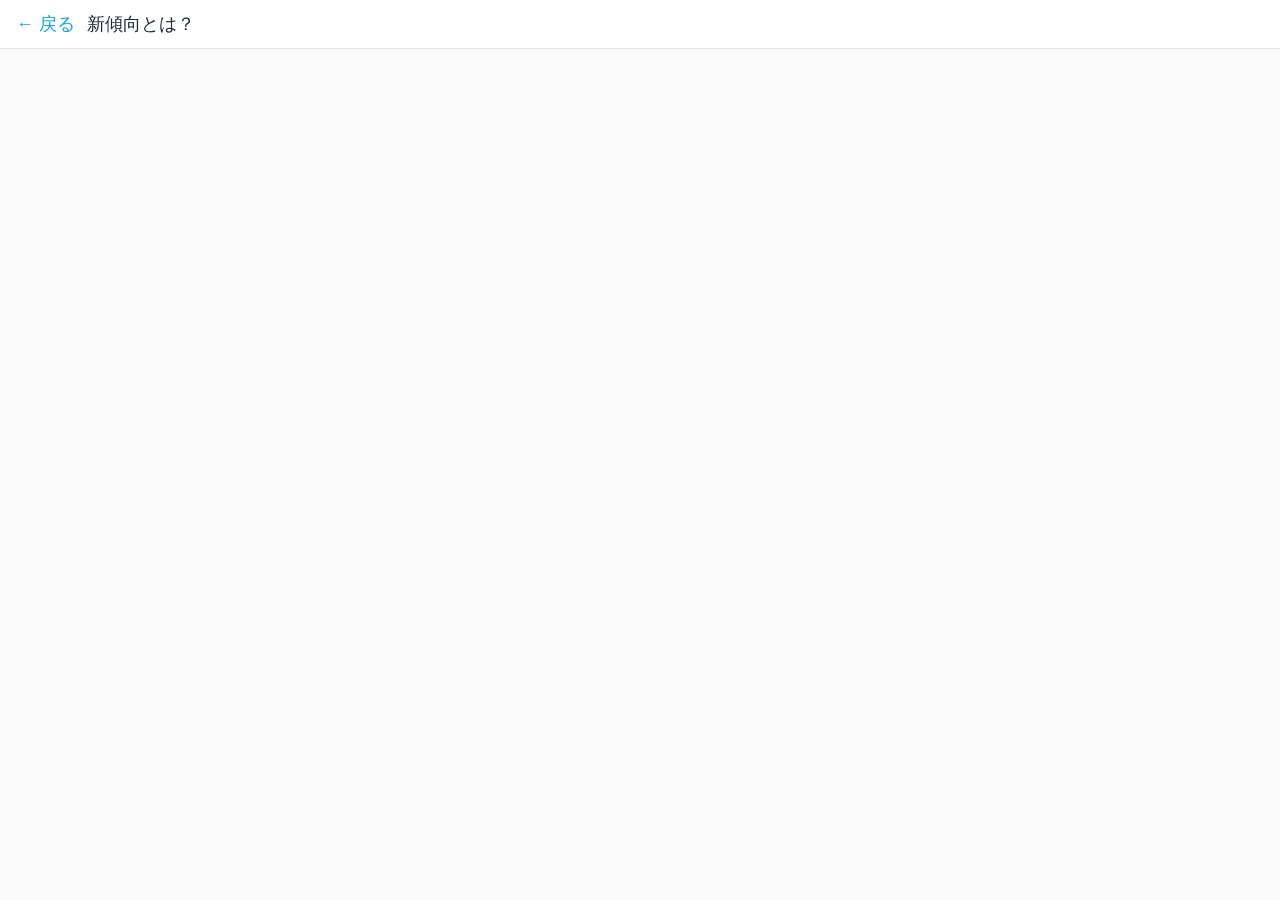
==== about.html @ 5184d7bf "Update about.html" ====
<!DOCTYPE html>
<html lang="ja">
<head>
  <meta charset="UTF-8">
  <title>新傾向とは？</title>
  <link rel="stylesheet" href="assets/css/style.css">
</head>
<body>

<header class="header small">
  <a href="index.html" class="back">← 戻る</a>
  <div class="logo">新傾向とは？</div>
</header>
</html>
---- assets/css/style.css ----
body {
  margin: 0;
  font-family: "Inter", sans-serif;
  background: #fafafa;
  color: #1e293b;
}

/* Header */
.header {
  height: 52px;
  display: flex;
  align-items: center;
  justify-content: center;
  font-size: 20px;
  font-weight: 500;
  background: #ffffff;
  border-bottom: 1px solid #e5e7eb;
  position: sticky;
  top: 0;
  z-index: 10;
}

.header.small {
  height: 48px;
  font-size: 18px;
  justify-content: flex-start;
  padding-left: 16px;
}

.back {
  color: #0ea5e9;
  text-decoration: none;
  margin-right: 12px;
}

/* Slider */
.slider-container {
  width: 100%;
  aspect-ratio: 16 / 9;
  overflow: hidden;
  margin: 24px auto;
  max-width: 1100px;
  border-radius: 12px;
  background: #e2e8f0;
}

.slider {
  width: 100%;
  height: 100%;
  position: relative;
}

.slide {
  width: 100%;
  height: 100%;
  object-fit: cover;
  object-position: center;
  position: absolute;
  opacity: 0;
  transition: opacity 1s;
}

.slide.active {
  opacity: 1;
}

/* ------------------------------
   横長カード（半透明グレー）
------------------------------ */

.feature-card {
  width: 100%;
  max-width: 1100px;
  margin: 40px auto;
  display: flex;
  gap: 24px;
  padding: 24px;
  border-radius: 16px;

  /* ここが重要（半透明グレー） */
  background: rgba(0, 0, 0, 0.05);
  backdrop-filter: blur(6px);

  border: 1px solid rgba(0, 0, 0, 0.08);
  box-shadow: 0 2px 6px rgba(0, 0, 0, 0.08);
}

.feature-card img {
  width: 48%;
  aspect-ratio: 16 / 9;
  object-fit: cover;
  border-radius: 12px;
}

.feature-card-content {
  flex: 1;
  display: flex;
  flex-direction: column;
  justify-content: center;
}

.feature-card-title {
  font-size: 24px;
  font-weight: 600;
  margin-bottom: 12px;
}

.feature-card-desc {
  font-size: 15px;
  line-height: 1.6;
  color: #475569;
}

/* レスポンシブ */
@media (max-width: 768px) {
  .feature-card {
    flex-direction: column;
    padding: 20px;
  }

  .feature-card img {
    width: 100%;
  }
}

/* Menu */
.menu {
  max-width: 1100px;
  margin: 0 auto;
  padding: 24px;
  display: grid;
  grid-template-columns: 1fr 1fr;
  gap: 20px;
}

@media (max-width: 600px) {
  .menu {
    grid-template-columns: 1fr;
  }
}

.menu-item {
  background: #ffffff;
  padding: 20px;
  border-radius: 12px;
  text-align: center;
  color: #1e293b;
  text-decoration: none;
  font-size: 16px;
  border: 1px solid #e5e7eb;
  box-shadow: 0 1px 3px rgba(0,0,0,0.08);
  transition: 0.2s;
}

.menu-item:hover {
  background: #f8fafc;
  box-shadow: 0 2px 6px rgba(0,0,0,0.12);
}

/* Content */
.content {
  max-width: 900px;
  margin: 40px auto;
  padding: 0 20px;
}

.button {
  display: inline-block;
  padding: 12px 20px;
  background: #0ea5e9;
  color: white;
  border-radius: 8px;
  text-decoration: none;
  font-weight: 600;
}

/* Ranking */
.ranking-section {
  max-width: 900px;
  margin: 40px auto;
  padding: 0 20px;
}

#ranking-box {
  background: #ffffff;
  padding: 20px;
  border-radius: 12px;
  border: 1px solid #e5e7eb;
  white-space: pre-wrap;
  box-shadow: 0 1px 3px rgba(0,0,0,0.08);
}
/* ------------------------------------
   モデラボ風 横長カード
------------------------------------ */

.modelabo-card {
  max-width: 1100px;
  margin: 40px auto;
  padding: 24px;
  display: flex;
  gap: 24px;

  background: #ffffff;
  border-radius: 16px;
  border: 1px solid #e5e7eb;
  box-shadow: 0 2px 6px rgba(0,0,0,0.08);
}

/* 左側の画像 */
.modelabo-card-image {
  width: 45%;
}

.modelabo-card-image img {
  width: 100%;
  aspect-ratio: 16 / 9;
  object-fit: cover;
  border-radius: 12px;
}

/* 右側のテキスト */
.modelabo-card-text {
  flex: 1;
  display: flex;
  flex-direction: column;
  justify-content: center;
}

.modelabo-card-title {
  font-size: 22px;
  font-weight: 600;
  margin-bottom: 12px;
  color: #1e293b;
}

.modelabo-card-desc {
  font-size: 15px;
  line-height: 1.6;
  color: #475569;
  margin-bottom: 16px;
}

.modelabo-card-btn {
  margin-top: auto;
}

.modelabo-btn {
  display: inline-block;
  padding: 10px 18px;
  background: #0ea5e9;
  color: white;
  border-radius: 8px;
  text-decoration: none;
  font-weight: 600;
}

/* レスポンシブ対応 */
@media (max-width: 768px) {
  .modelabo-card {
    flex-direction: column;
  }

  .modelabo-card-image {
    width: 100%;
  }
}
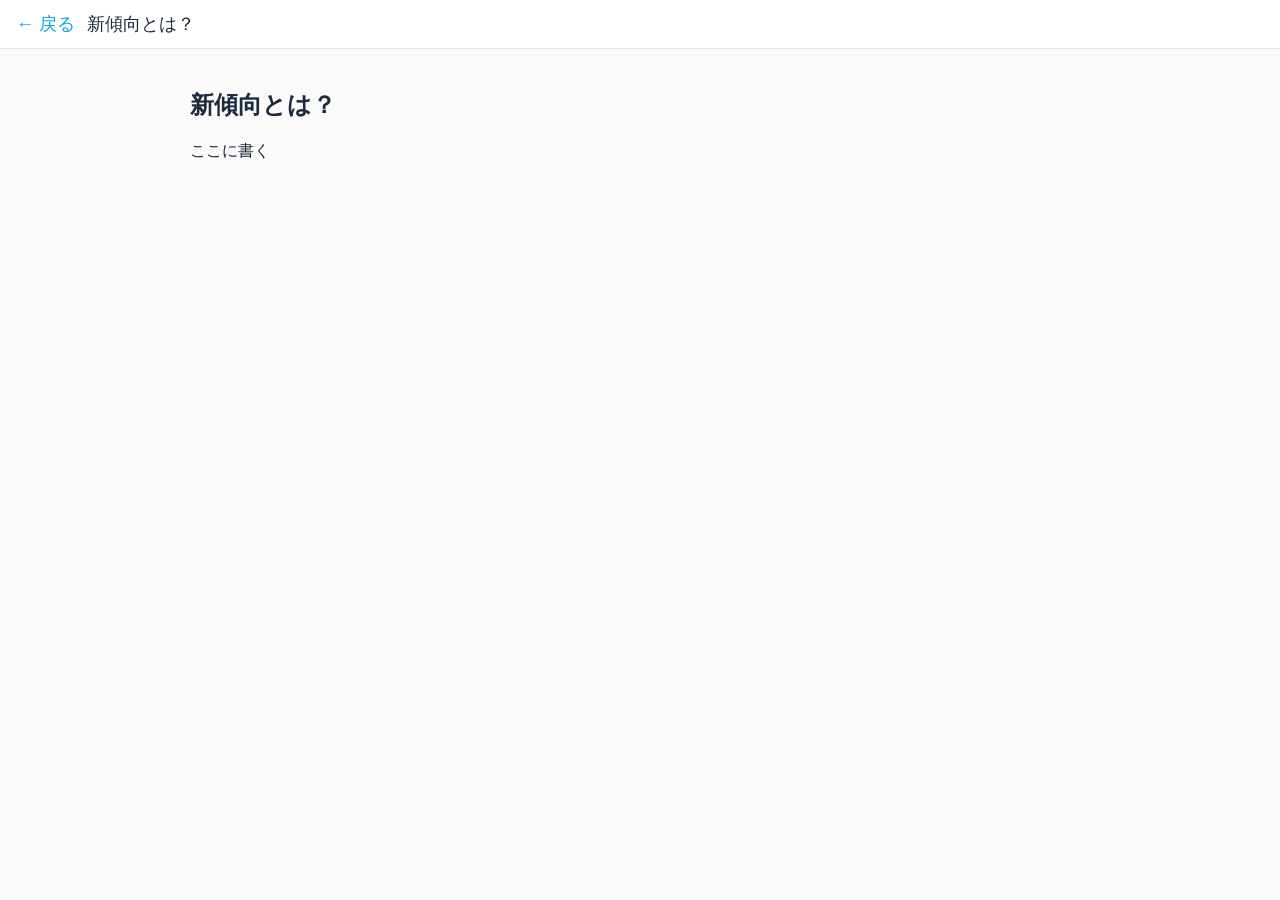
==== commit f19b5133: "Update about.html" ====
--- a/about.html
+++ b/about.html
@@ -11,4 +11,11 @@
   <a href="index.html" class="back">← 戻る</a>
   <div class="logo">新傾向とは？</div>
 </header>
+  
+  <section class="content">
+  <h2>新傾向とは？</h2>
+  <p>ここに書く</p>
+</section>
+
+</body>
 </html>
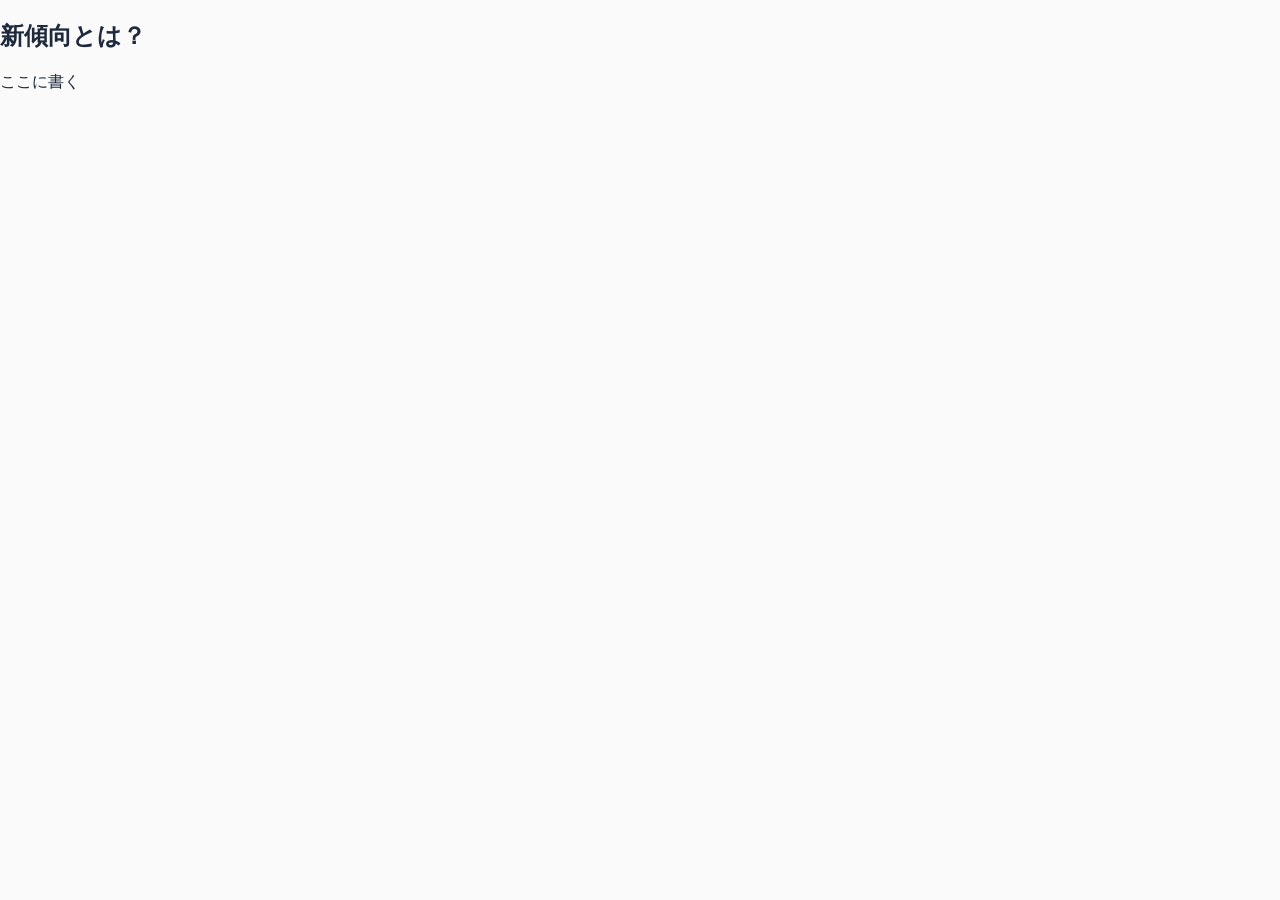
==== commit d29a987f: "Update about.html" ====
--- a/about.html
+++ b/about.html
@@ -7,11 +7,6 @@
 </head>
 <body>
 
-<header class="header small">
-  <a href="index.html" class="back">← 戻る</a>
-  <div class="logo">新傾向とは？</div>
-</header>
-  
   <section class="content">
   <h2>新傾向とは？</h2>
   <p>ここに書く</p>
--- a/assets/css/style.css
+++ b/assets/css/style.css
@@ -1,3 +1,6 @@
+/* =========================
+   全体
+========================= */
 body {
   margin: 0;
   font-family: "Inter", sans-serif;
@@ -5,220 +8,249 @@
   color: #1e293b;
 }
 
-/* Header */
+a {
+  text-decoration: none;
+  color: inherit;
+}
+
+/* =========================
+   ヘッダー
+========================= */
 .header {
-  height: 52px;
+  height: 80px;
+  background: #ffffff;
+  border-bottom: 1px solid #e5e7eb;
   display: flex;
   align-items: center;
-  justify-content: center;
-  font-size: 20px;
-  font-weight: 500;
-  background: #ffffff;
-  border-bottom: 1px solid #e5e7eb;
+  padding: 0 20px;
   position: sticky;
   top: 0;
-  z-index: 10;
-}
-
-.header.small {
-  height: 48px;
-  font-size: 18px;
-  justify-content: flex-start;
-  padding-left: 16px;
-}
-
-.back {
-  color: #0ea5e9;
-  text-decoration: none;
-  margin-right: 12px;
-}
-
-/* Slider */
-.slider-container {
-  width: 100%;
-  aspect-ratio: 16 / 9;
-  overflow: hidden;
-  margin: 24px auto;
+  z-index: 100;
+}
+
+.header-logo img {
+  height: 55px;
+}
+
+/* ヘッダー内ナビ（左寄せボタン） */
+.header-nav {
+  display: flex;
+  gap: 12px;
+  margin-left: 24px; /* ロゴとの間隔 */
+}
+
+/* ヘッダーのボタンデザイン（トップボタンと同じテイスト） */
+.header-nav .nav-btn {
+  padding: 10px 16px;
+  font-size: 15px;
+  border-radius: 999px;
+  border: 1px solid #e5e7eb;
+  background: #ffffff;
+  cursor: pointer;
+  transition: 0.2s;
+  box-shadow: 0 1px 2px rgba(15, 23, 42, 0.08);
+}
+
+.header-nav .nav-btn:hover {
+  background: #f1f5f9;
+}
+
+/* =========================
+   4つのボタン（2×2）
+   ※今は使っていなくても残しておく
+========================= */
+.top-buttons {
   max-width: 1100px;
-  border-radius: 12px;
-  background: #e2e8f0;
-}
-
-.slider {
-  width: 100%;
-  height: 100%;
-  position: relative;
-}
-
-.slide {
-  width: 100%;
-  height: 100%;
-  object-fit: cover;
-  object-position: center;
-  position: absolute;
-  opacity: 0;
-  transition: opacity 1s;
-}
-
-.slide.active {
-  opacity: 1;
-}
-
-/* ------------------------------
-   横長カード（半透明グレー）
------------------------------- */
-
-.feature-card {
-  width: 100%;
-  max-width: 1100px;
-  margin: 40px auto;
-  display: flex;
-  gap: 24px;
-  padding: 24px;
-  border-radius: 16px;
-
-  /* ここが重要（半透明グレー） */
-  background: rgba(0, 0, 0, 0.05);
-  backdrop-filter: blur(6px);
-
-  border: 1px solid rgba(0, 0, 0, 0.08);
-  box-shadow: 0 2px 6px rgba(0, 0, 0, 0.08);
-}
-
-.feature-card img {
-  width: 48%;
-  aspect-ratio: 16 / 9;
-  object-fit: cover;
-  border-radius: 12px;
-}
-
-.feature-card-content {
-  flex: 1;
-  display: flex;
-  flex-direction: column;
-  justify-content: center;
-}
-
-.feature-card-title {
-  font-size: 24px;
-  font-weight: 600;
-  margin-bottom: 12px;
-}
-
-.feature-card-desc {
-  font-size: 15px;
-  line-height: 1.6;
-  color: #475569;
-}
-
-/* レスポンシブ */
-@media (max-width: 768px) {
-  .feature-card {
-    flex-direction: column;
-    padding: 20px;
-  }
-
-  .feature-card img {
-    width: 100%;
-  }
-}
-
-/* Menu */
-.menu {
-  max-width: 1100px;
-  margin: 0 auto;
-  padding: 24px;
+  margin: 20px auto;
   display: grid;
   grid-template-columns: 1fr 1fr;
-  gap: 20px;
-}
-
-@media (max-width: 600px) {
-  .menu {
-    grid-template-columns: 1fr;
-  }
-}
-
-.menu-item {
-  background: #ffffff;
-  padding: 20px;
-  border-radius: 12px;
-  text-align: center;
-  color: #1e293b;
-  text-decoration: none;
-  font-size: 16px;
-  border: 1px solid #e5e7eb;
-  box-shadow: 0 1px 3px rgba(0,0,0,0.08);
+  gap: 12px;
+  padding: 0 20px;
+}
+
+.top-buttons button {
+  padding: 16px;
+  font-size: 18px;
+  border-radius: 12px;
+  border: 1px solid #e5e7eb;
+  background: #ffffff;
+  cursor: pointer;
   transition: 0.2s;
 }
 
-.menu-item:hover {
-  background: #f8fafc;
-  box-shadow: 0 2px 6px rgba(0,0,0,0.12);
-}
-
-/* Content */
-.content {
-  max-width: 900px;
-  margin: 40px auto;
+.top-buttons button:hover {
+  background: #f1f5f9;
+}
+
+/* =========================
+   セクション共通
+========================= */
+.section {
+  max-width: 1100px;
+  margin: 60px auto;
   padding: 0 20px;
 }
 
-.button {
-  display: inline-block;
+.section-title {
+  text-align: center;
+  font-size: 26px;
+  margin-bottom: 20px;
+}
+
+.center-text {
+  text-align: center;
+  margin-bottom: 16px;
+}
+
+.link-button {
+  display: block;
+  width: 260px;
+  margin: 0 auto;
   padding: 12px 20px;
   background: #0ea5e9;
   color: white;
   border-radius: 8px;
-  text-decoration: none;
-  font-weight: 600;
-}
-
-/* Ranking */
-.ranking-section {
-  max-width: 900px;
-  margin: 40px auto;
-  padding: 0 20px;
-}
-
-#ranking-box {
+  text-align: center;
+  font-weight: 600;
+}
+
+/* =========================
+   お知らせ
+========================= */
+.news-box {
+  background: #ffffff;
+  border: 1px solid #e5e7eb;
+  border-radius: 12px;
+  padding: 16px;
+  height: 200px;
+  overflow-y: auto;
+  box-shadow: 0 2px 6px rgba(0,0,0,0.08);
+}
+
+.news-item {
+  margin-bottom: 16px;
+}
+
+.news-item-title {
+  font-weight: 600;
+}
+
+.news-item-date {
+  font-size: 13px;
+  color: #64748b;
+}
+
+/* =========================
+   メニュー
+========================= */
+.menu {
+  display: grid;
+  grid-template-columns: 1fr 1fr;
+  gap: 16px;
+}
+
+.menu-item {
   background: #ffffff;
   padding: 20px;
   border-radius: 12px;
   border: 1px solid #e5e7eb;
-  white-space: pre-wrap;
+  text-align: center;
   box-shadow: 0 1px 3px rgba(0,0,0,0.08);
-}
-/* ------------------------------------
-   モデラボ風 横長カード
------------------------------------- */
-
+  transition: 0.2s;
+}
+
+.menu-item:hover {
+  background: #f8fafc;
+}
+
+/* =========================
+   カードスライダー
+========================= */
+.card-slider {
+  max-width: 1100px;
+  margin: 20px auto 0;
+  position: relative;
+  overflow: hidden;
+}
+
+.card-slider-track {
+  display: flex;
+  transition: transform 0.6s ease;
+}
+
+.card-slide {
+  min-width: 95.5%; /* ← 少し縮めて中央寄せ */
+  margin: 0 auto;
+  opacity: 0;
+  transition: opacity 0.6s ease;
+}
+
+.card-slide.active {
+  opacity: 1;
+}
+
+/* ドットの距離を縮める（9分の2 ≒ 22%） */
+.slider-dots {
+  text-align: center;
+  margin-top: 10px;
+}
+
+.slider-dots button {
+  width: 10px;
+  height: 10px;
+  margin: 0 3px;
+  border-radius: 50%;
+  border: none;
+  background: #cbd5e1;
+  cursor: pointer;
+}
+
+.slider-dots button.active {
+  background: #0ea5e9;
+}
+
+/* 左右ボタン */
+.slider-btn {
+  position: absolute;
+  top: 45%;
+  transform: translateY(-50%);
+  background: rgba(255,255,255,0.8);
+  border: none;
+  font-size: 32px;
+  padding: 6px 14px;
+  border-radius: 8px;
+  cursor: pointer;
+  box-shadow: 0 2px 6px rgba(0,0,0,0.15);
+}
+
+.prev { left: 10px; }
+.next { right: 10px; }
+
+/* =========================
+   モデラボ風カード
+========================= */
 .modelabo-card {
-  max-width: 1100px;
-  margin: 40px auto;
+  width: 100%;
   padding: 24px;
   display: flex;
   gap: 24px;
-
   background: #ffffff;
   border-radius: 16px;
   border: 1px solid #e5e7eb;
   box-shadow: 0 2px 6px rgba(0,0,0,0.08);
 }
 
-/* 左側の画像 */
 .modelabo-card-image {
   width: 45%;
 }
 
 .modelabo-card-image img {
   width: 100%;
-  aspect-ratio: 16 / 9;
+  aspect-ratio: 16/9;
   object-fit: cover;
   border-radius: 12px;
 }
 
-/* 右側のテキスト */
 .modelabo-card-text {
   flex: 1;
   display: flex;
@@ -230,7 +262,6 @@
   font-size: 22px;
   font-weight: 600;
   margin-bottom: 12px;
-  color: #1e293b;
 }
 
 .modelabo-card-desc {
@@ -238,10 +269,6 @@
   line-height: 1.6;
   color: #475569;
   margin-bottom: 16px;
-}
-
-.modelabo-card-btn {
-  margin-top: auto;
 }
 
 .modelabo-btn {
@@ -250,17 +277,37 @@
   background: #0ea5e9;
   color: white;
   border-radius: 8px;
-  text-decoration: none;
-  font-weight: 600;
-}
-
-/* レスポンシブ対応 */
-@media (max-width: 768px) {
-  .modelabo-card {
-    flex-direction: column;
-  }
-
-  .modelabo-card-image {
-    width: 100%;
-  }
-}
+  font-weight: 600;
+}
+
+/* =========================
+   記事一覧
+========================= */
+.article-list {
+  max-width: 900px;
+  margin: 40px auto;
+  padding: 0 20px;
+}
+
+.article-card {
+  background: #ffffff;
+  padding: 20px;
+  border-radius: 12px;
+  border: 1px solid #e5e7eb;
+  margin-bottom: 16px;
+  box-shadow: 0 1px 3px rgba(0,0,0,0.08);
+}
+
+.article-title {
+  font-size: 20px;
+  font-weight: 600;
+}
+
+.article-date {
+  font-size: 13px;
+  color: #64748b;
+}
+
+.article-summary {
+  margin-top: 8px;
+}
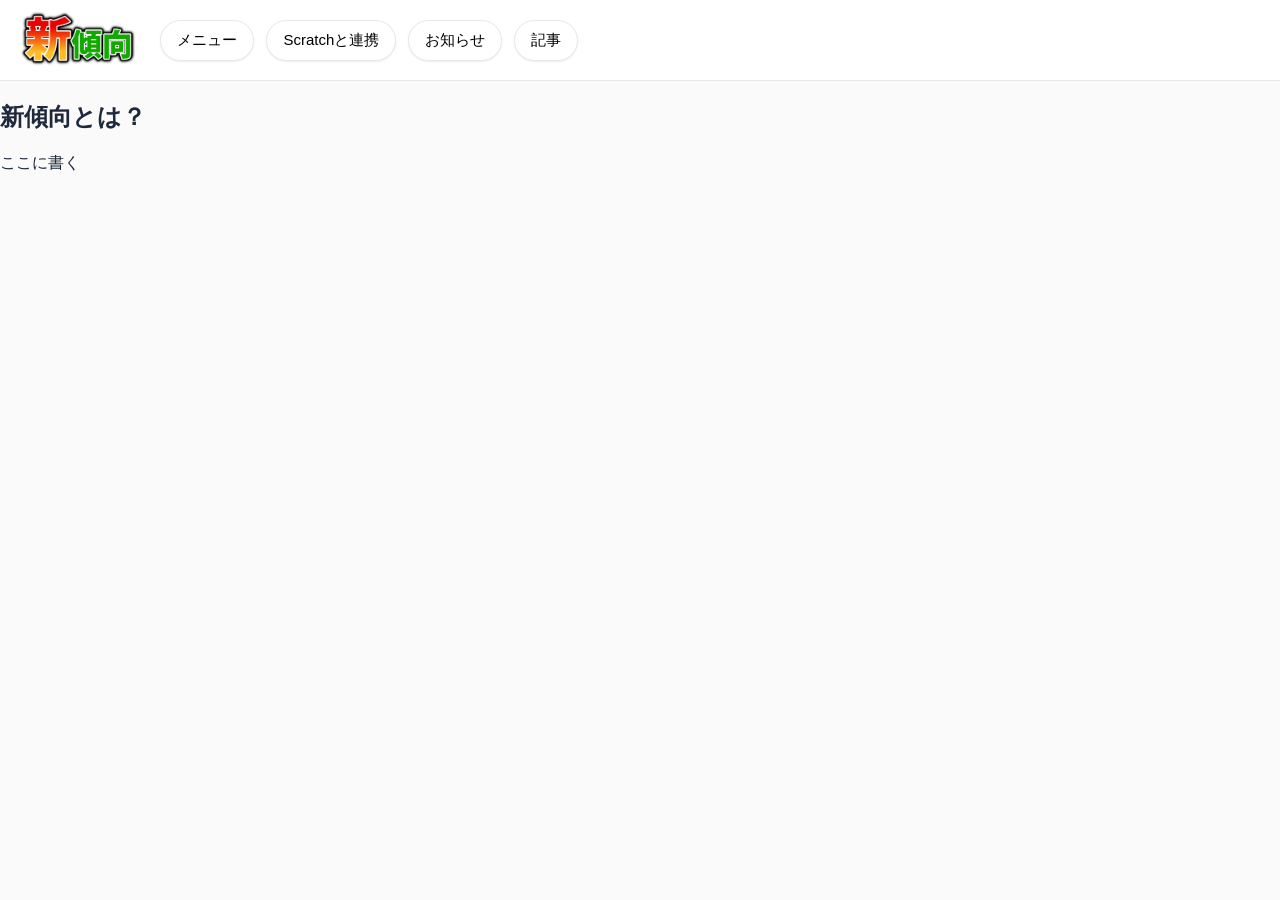
==== commit b5d9b8e4: "Update about.html" ====
--- a/about.html
+++ b/about.html
@@ -1,5 +1,9 @@
 <!DOCTYPE html>
 <html lang="ja">
+  
+<div id="header"></div>
+<script src="assets/js/load-header.js"></script>
+
 <head>
   <meta charset="UTF-8">
   <title>新傾向とは？</title>
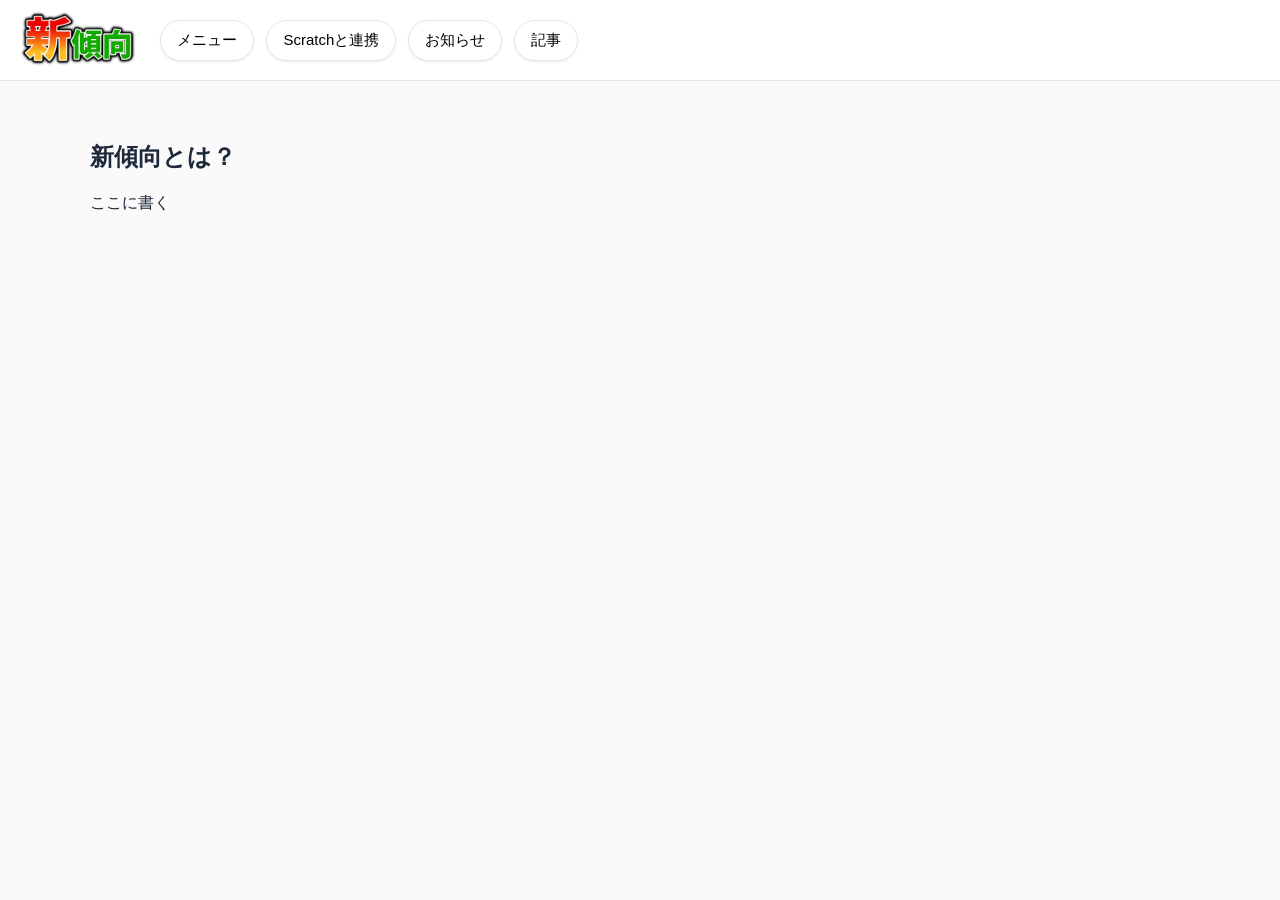
==== commit 7a1f7b69: "Update about.html" ====
--- a/about.html
+++ b/about.html
@@ -1,20 +1,22 @@
 <!DOCTYPE html>
 <html lang="ja">
-  
-<div id="header"></div>
-<script src="assets/js/load-header.js"></script>
-
 <head>
   <meta charset="UTF-8">
   <title>新傾向とは？</title>
   <link rel="stylesheet" href="assets/css/style.css">
 </head>
+
 <body>
 
-  <section class="content">
-  <h2>新傾向とは？</h2>
-  <p>ここに書く</p>
-</section>
+  <!-- 共通ヘッダー -->
+  <div id="header"></div>
+  <script src="assets/js/load-header.js"></script>
+
+  <!-- 本文（section に余白が効く） -->
+  <section class="section">
+    <h2>新傾向とは？</h2>
+    <p>ここに書く</p>
+  </section>
 
 </body>
 </html>
--- a/assets/css/style.css
+++ b/assets/css/style.css
@@ -14,7 +14,7 @@
 }
 
 /* =========================
-   ヘッダー
+   ヘッダー（左右切れない）
 ========================= */
 .header {
   height: 80px;
@@ -22,7 +22,7 @@
   border-bottom: 1px solid #e5e7eb;
   display: flex;
   align-items: center;
-  padding: 0 20px;
+  padding: 0 20px; /* ← ヘッダー専用の余白 */
   position: sticky;
   top: 0;
   z-index: 100;
@@ -36,10 +36,10 @@
 .header-nav {
   display: flex;
   gap: 12px;
-  margin-left: 24px; /* ロゴとの間隔 */
-}
-
-/* ヘッダーのボタンデザイン（トップボタンと同じテイスト） */
+  margin-left: 24px;
+}
+
+/* ヘッダーのボタンデザイン */
 .header-nav .nav-btn {
   padding: 10px 16px;
   font-size: 15px;
@@ -56,39 +56,12 @@
 }
 
 /* =========================
-   4つのボタン（2×2）
-   ※今は使っていなくても残しておく
-========================= */
-.top-buttons {
-  max-width: 1100px;
-  margin: 20px auto;
-  display: grid;
-  grid-template-columns: 1fr 1fr;
-  gap: 12px;
-  padding: 0 20px;
-}
-
-.top-buttons button {
-  padding: 16px;
-  font-size: 18px;
-  border-radius: 12px;
-  border: 1px solid #e5e7eb;
-  background: #ffffff;
-  cursor: pointer;
-  transition: 0.2s;
-}
-
-.top-buttons button:hover {
-  background: #f1f5f9;
-}
-
-/* =========================
-   セクション共通
+   セクション共通（★本文の左右余白）
 ========================= */
 .section {
   max-width: 1100px;
   margin: 60px auto;
-  padding: 0 20px;
+  padding: 0 20px; /* ←←← ★ これが本文の左右余白 */
 }
 
 .section-title {
@@ -179,7 +152,7 @@
 }
 
 .card-slide {
-  min-width: 95.5%; /* ← 少し縮めて中央寄せ */
+  min-width: 95.5%;
   margin: 0 auto;
   opacity: 0;
   transition: opacity 0.6s ease;
@@ -189,7 +162,6 @@
   opacity: 1;
 }
 
-/* ドットの距離を縮める（9分の2 ≒ 22%） */
 .slider-dots {
   text-align: center;
   margin-top: 10px;
@@ -209,7 +181,6 @@
   background: #0ea5e9;
 }
 
-/* 左右ボタン */
 .slider-btn {
   position: absolute;
   top: 45%;
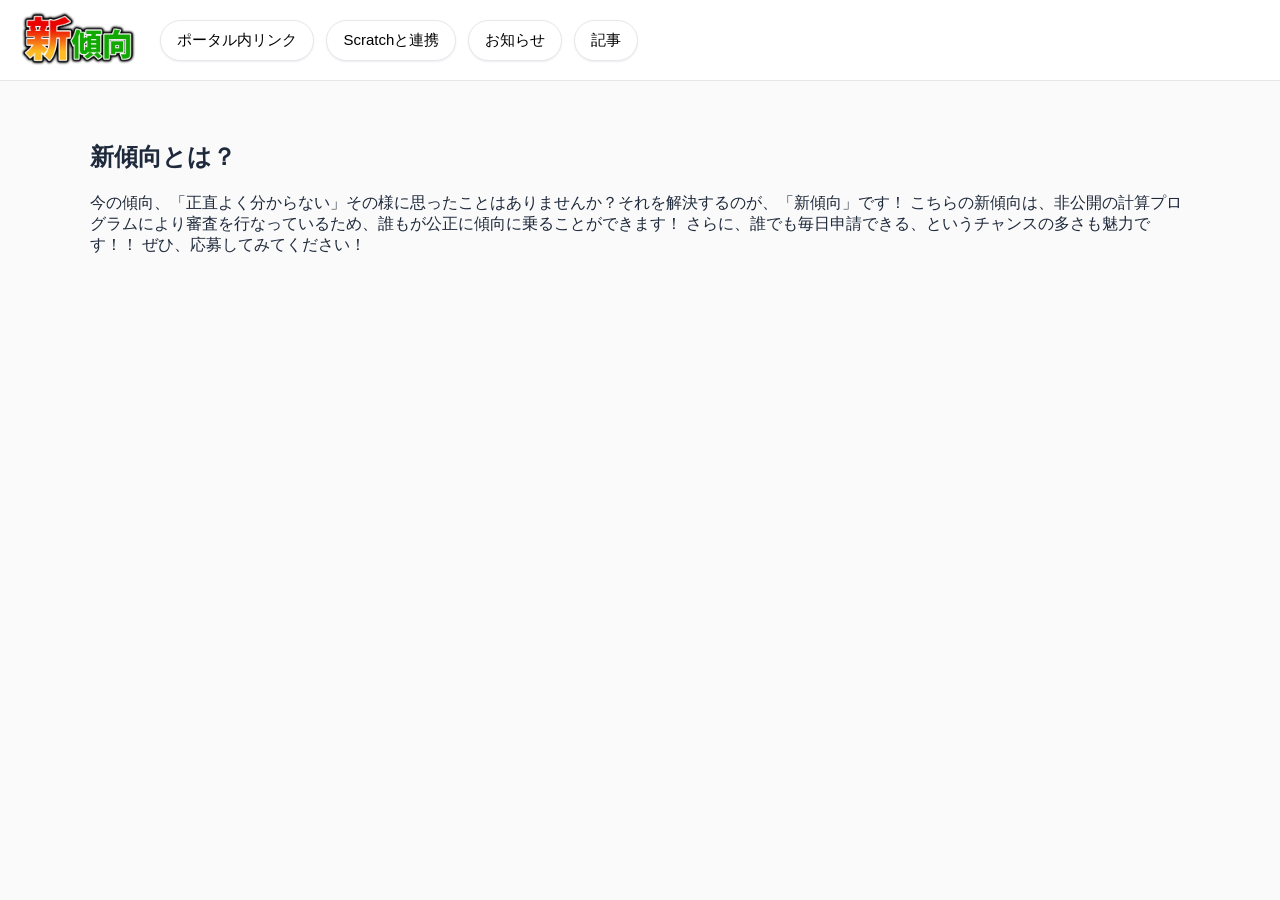
==== commit 04d081c2: "Update about.html" ====
--- a/about.html
+++ b/about.html
@@ -15,7 +15,12 @@
   <!-- 本文（section に余白が効く） -->
   <section class="section">
     <h2>新傾向とは？</h2>
-    <p>ここに書く</p>
+    <p>今の傾向、「正直よく分からない」その様に思ったことはありませんか？それを解決するのが、「新傾向」です！
+      
+      こちらの新傾向は、非公開の計算プログラムにより審査を行なっているため、誰もが公正に傾向に乗ることができます！
+      さらに、誰でも毎日申請できる、というチャンスの多さも魅力です！！
+      
+      ぜひ、応募してみてください！</p>
   </section>
 
 </body>
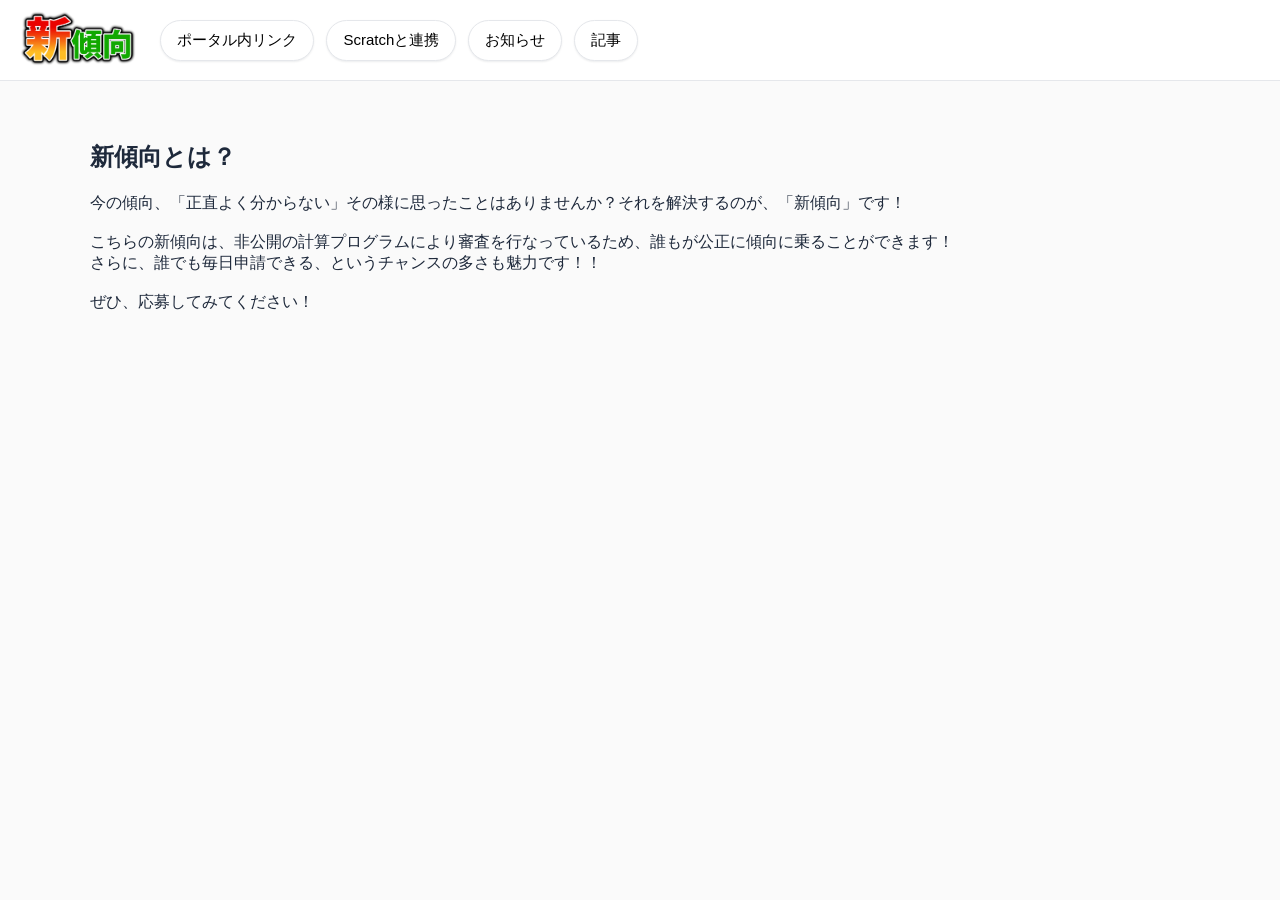
==== commit 6d6a7a5a: "Fix HTML formatting and add line breaks in about.html" ====
--- a/about.html
+++ b/about.html
@@ -15,10 +15,10 @@
   <!-- 本文（section に余白が効く） -->
   <section class="section">
     <h2>新傾向とは？</h2>
-    <p>今の傾向、「正直よく分からない」その様に思ったことはありませんか？それを解決するのが、「新傾向」です！
+    <p>今の傾向、「正直よく分からない」その様に思ったことはありませんか？それを解決するのが、「新傾向」です！<br><br>
       
-      こちらの新傾向は、非公開の計算プログラムにより審査を行なっているため、誰もが公正に傾向に乗ることができます！
-      さらに、誰でも毎日申請できる、というチャンスの多さも魅力です！！
+      こちらの新傾向は、非公開の計算プログラムにより審査を行なっているため、誰もが公正に傾向に乗ることができます！<br>
+      さらに、誰でも毎日申請できる、というチャンスの多さも魅力です！！<br><br>
       
       ぜひ、応募してみてください！</p>
   </section>
